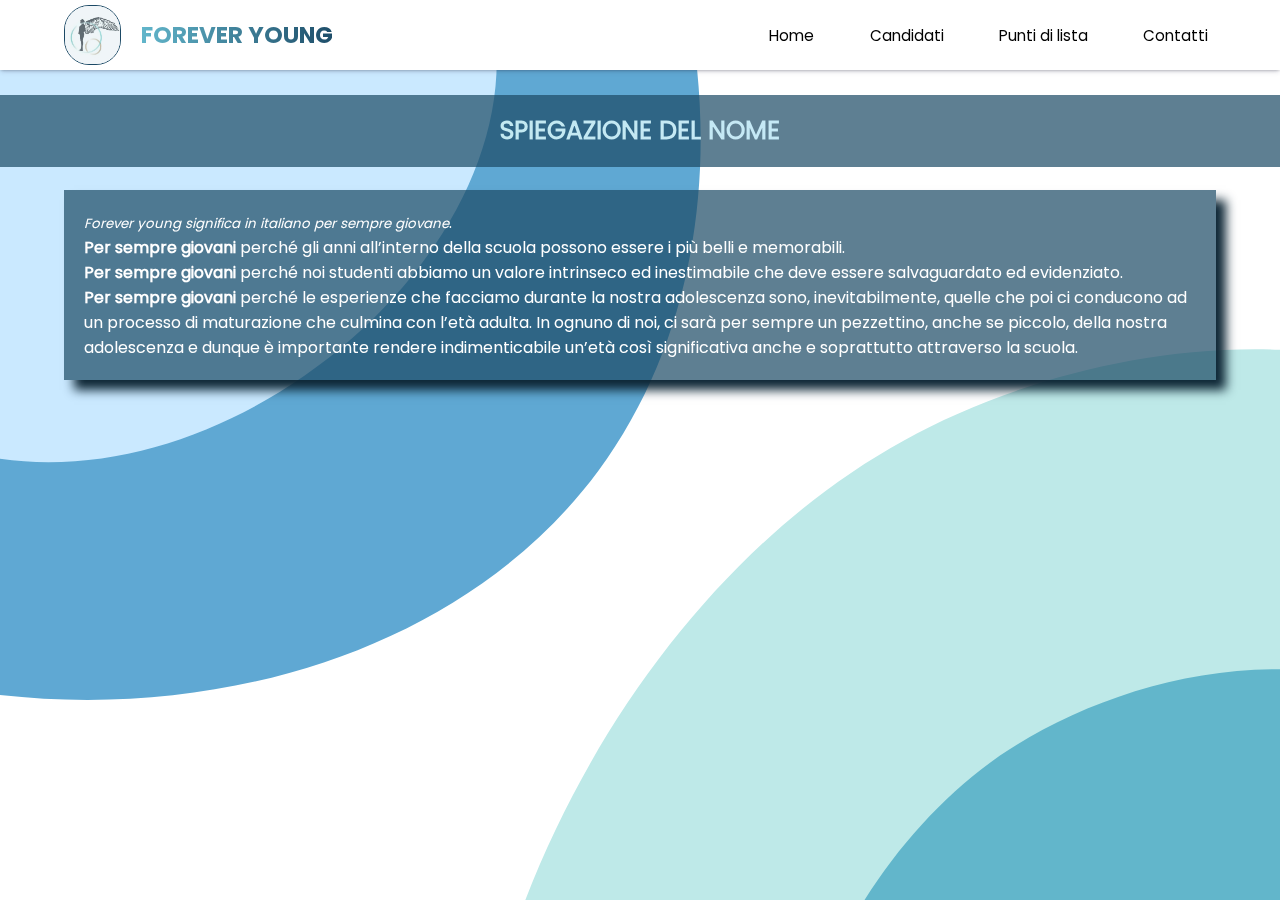
==== index.html @ 3e50afc1 "Add files via upload" ====
<!DOCTYPE html>
<html lang="en">
  <head>
    <meta charset="UTF-8" />
    <meta name="viewport" content="width=device-width, initial-scale=1.0" />
    <meta http-equiv="X-UA-Compatible" content="ie=edge" />
    <title>Forever Young</title>
    <link rel="stylesheet" type="text/css" target="_blank" href="style.css" />
    
  </head>
  <body>
    <div class="parent-container">
    <nav>
      <div class="logo">
        <img src="logo.png" alt="logo" />
        <h1>FOREVER YOUNG</h1>
      </div>
      <ul>
        <li>
          <a href="index.html">Home</a>
        </li>
        <li>
          <a href="pages/candidati.html">Candidati</a>
        </li>
        <li>
          <a href="pages/punti-di-lista.html">Punti di lista</a>
        </li>
        <li>
          <a href="pages/contatti.html">Contatti</a>
        </li>
      </ul>
      <div class="hamburger">
        <span class="line"></span>
        <span class="line"></span>
        <span class="line"></span>
      </div>
    </nav>
    <div class="menubar">
      <ul>
        <h1>FOREVER YOUNG</h1>
        <li>
          <a href="index.html">Home</a>
        </li>
        <li>
          <a href="pages/candidati.html">Candidati</a>
        </li>
        <li>
          <a href="pages/punti-di-lista.html">Punti di lista</a>
        </li>
        <li>
          <a href="pages/contatti.html">Contatti</a>
        </li>
      </ul>
    </div>
        
    <div class="container">
        <div class="box1">
        <h1>SPIEGAZIONE DEL NOME</h1>
        </div>
    <div class="box2">
    <P><small><i>Forever young significa in italiano per sempre giovane</i></small>.<br> 
        <b>Per sempre giovani</b> perché gli anni all’interno della 
        scuola possono essere i più belli e memorabili.<br>  <b>Per sempre giovani</b>
         perché noi studenti abbiamo un valore intrinseco ed inestimabile 
         che deve essere salvaguardato ed evidenziato.<br>
         <b>Per sempre giovani</b> perché le esperienze che
          facciamo durante la nostra adolescenza sono, inevitabilmente, 
          quelle che poi ci conducono ad un processo di maturazione che 
          culmina con l’età adulta.  In ognuno di noi, ci sarà per sempre
           un pezzettino, anche se piccolo, della nostra adolescenza e 
         dunque è importante rendere indimenticabile un’età così significativa
          anche e soprattutto attraverso la scuola. 
        </P>
    </div>
    
    <script src="script.js"></script>
    <svg preserveAspectRatio="xMidYMid slice" viewBox="10 10 80 80">
        <defs>
            <style>
                @keyframes rotate {
                         0% {
                        transform: rotate(0deg);
                    }
                    100% {
                        transform: rotate(360deg);
                    }
                }
                .out-top {
                    animation: rotate 20s linear infinite;
                    transform-origin: 13px 25px;
                }
                .in-top {
                    animation: rotate 10s linear infinite;
                    transform-origin: 13px 25px;
                }
                .out-bottom {
                    animation: rotate 25s linear infinite;
                    transform-origin: 84px 93px;
                }
                .in-bottom {
                    animation: rotate 15s linear infinite;
                    transform-origin: 84px 93px;
                }
            </style>
        </defs>
        <path fill="#5FA8D3" class="out-top" d="M37-5C25.1-14.7,5.7-19.1-9.2-10-28.5,1.8-32.7,31.1-19.8,49c15.5,21.5,52.6,22,67.2,2.3C59.4,35,53.7,8.5,37-5Z"/>
        <path fill="#CAE9FF" class="in-top" d="M20.6,4.1C11.6,1.5-1.9,2.5-8,11.2-16.3,23.1-8.2,45.6,7.4,50S42.1,38.9,41,24.5C40.2,14.1,29.4,6.6,20.6,4.1Z"/>
        <path fill="#BEE9E8" class="out-bottom" d="M105.9,48.6c-12.4-8.2-29.3-4.8-39.4.8-23.4,12.8-37.7,51.9-19.1,74.1s63.9,15.3,76-5.6c7.6-13.3,1.8-31.1-2.3-43.8C117.6,63.3,114.7,54.3,105.9,48.6Z"/>
        <path fill="#62B6CB" class="in-bottom" d="M102,67.1c-9.6-6.1-22-3.1-29.5,2-15.4,10.7-19.6,37.5-7.6,47.8s35.9,3.9,44.5-12.5C115.5,92.6,113.9,74.6,102,67.1Z"/>
    </svg>
    </div>
    </div>
    
  </body>
</html>
---- style.css ----
@font-face { font-family: Poppins-italic; 
  src: url('fonts/Poppins-Regular.ttf'); } 

  @font-face { font-family: Poppins-Bold; 
    src: url('fonts/Poppins-Bold.ttf'); } 
  
  

  * {
  box-sizing: border-box;
  -webkit-font-smoothing: antialiased;
  -moz-osx-font-smoothing: grayscale;
}

body {
  padding: 0;
  margin: 0;
  font-family: Poppins-italic
}
.parent-container {
    /* Assicurati che il parent non abbia overflow problematico */
    overflow: visible; /* Modifica o rimuovi overflow problematico */
}

nav {
  padding: 5px 5%;
  display: flex;
  justify-content: space-between;
  align-items: center;
  position: sticky;
  box-shadow: rgba(50, 50, 93, 0.25) 0px 2px 5px -1px,
    rgba(0, 0, 0, 0.3) 0px 1px 3px -1px;
  z-index: 1;
  background-color: white;
}
nav .logo {
  display: flex;
  align-items: center;
}
nav .logo img {
  height: 60px;
  width: auto;
  margin-right: 10px;
  border:solid #1B4965;
  border-width: 1px;
  border-radius: 25px;
}
nav .logo h1 {
  font-size: 1.1rem;
  background: linear-gradient(to right, #62B6CB 0%, #1B4965 100%);
  -webkit-background-clip: text;
  background-clip: text;
  -webkit-text-fill-color: transparent;
  font-family: Poppins-Bold;
  width: 200px;
  font-size: 23px;
  margin: 0;
  margin-left: 10px;
}

nav ul {
  list-style: none;
  display: flex;
}
nav ul li {
  margin-left: 1.5rem;
}
nav ul li a {
  text-decoration: none;
  color: #000;
  font-size: 95%;
  font-weight: 400;
  padding: 4px 8px;
  border-radius: 5px;
}

nav ul li a:hover {
  background-color: #f5f5f5;
}

.hamburger {
  display: none;
  cursor: pointer;
}

.hamburger .line {
  width: 25px;
  height: 1px;
  background-color: #1f1f1f;
  display: block;
  margin: 7px auto;
  transition: all 0.3s ease-in-out;
}
.hamburger-active {
  transition: all 0.3s ease-in-out;
  transition-delay: 0.6s;
  transform: rotate(45deg);
}

.hamburger-active .line:nth-child(2) {
  width: 0px;
}

.hamburger-active .line:nth-child(1),
.hamburger-active .line:nth-child(3) {
  transition-delay: 0.3s;
}

.hamburger-active .line:nth-child(1) {
  transform: translateY(12px);
}

.hamburger-active .line:nth-child(3) {
  transform: translateY(-5px) rotate(90deg);
}

.menubar {
  position: absolute;
  top: 0;
  left: -60%;
  display: flex;
  justify-content: center;
  align-items: flex-start;
  width: 60%;
  height: 100vh;
  padding: 0 10%;
  background: rgba(255, 255, 255);
  transition: all 0.5s ease-in;
  z-index: 3;
}

.active {
  left: 0;
  box-shadow: rgba(149, 157, 165, 0.2) 0px 8px 24px;
}

.menubar ul h1{
    background: linear-gradient(to right, #62B6CB 0%, #1B4965 100%);
    background-clip: text;
    -webkit-text-fill-color: transparent;
    font-family: Poppins-Bold;
    font-size: 30px;
}


.menubar ul {
  padding: 0;
  list-style: none;
}
.menubar ul li {
  margin-bottom: 32px;
}

.menubar ul li a {
  text-decoration: none;
  color: #000;
  font-size: 95%;
  font-weight: 400;
  padding: 5px 10px;
  border-radius: 5px;
}

.menubar ul li a:hover {
  background-color: #f5f5f5;
}
@media screen and (max-width: 790px) {
  .hamburger {
    display: block;
  }
  nav ul {
    display: none;
  }
}


svg {
    position: fixed;
    left: 0;
    width: 100%;
    height: 100vh;
    top:0
}


.links {
    position: fixed;
    bottom: 20px;
    right: 20px;
    font-size: 18px;
    font-family: sans-serif;
}
a {
    text-decoration: none;
    color: black;
    margin-left: 1em;
}
a:hover {
    text-decoration: underline;
}
a img.icon {
    display: inline-block;
    height: 1em;
    margin: 0 0 -0.1em 0.3em;
}

.container {
  display: flex;
  flex-direction: column;
  align-items: center;
  width: 100%;
}

.container .box2{
    position: relative;
    top: 100px;
    margin: 20px;
    z-index: 2;
    background-color: #1b4965b4;
    border-radius: 10;
    box-shadow:   10px 10px 10px #0e2736;
    animation: 1s fadeInUp;
    width: 90%;
}
 
@keyframes fadeInUp {
    0% {
      transform: translateY(50%);
      opacity: 0;
    }
    100% {
      transform: translateY(0%);
      opacity: 1;
    }
  }
  

.container .box1{
    position: absolute;
    z-index: 2;
    width: 100%;
    background-color: #1b4965b4;
    margin-top: 25px;
    animation: 1s fadeIn
    

}
@keyframes fadeIn {
    0% {

      opacity: 0;
    }
    100% {
      opacity: 1;
    }
  }



.container h1{
    z-index: 2;
    background: linear-gradient(to right, #BEE9E8 0%, #CAE9FF 100%);
    background-clip: text;
    -webkit-text-fill-color: transparent;
    text-align: center;
    font-size: 25px;
    position: relative;
}


.container p{
    margin: 20px;
    color: white;
    
}
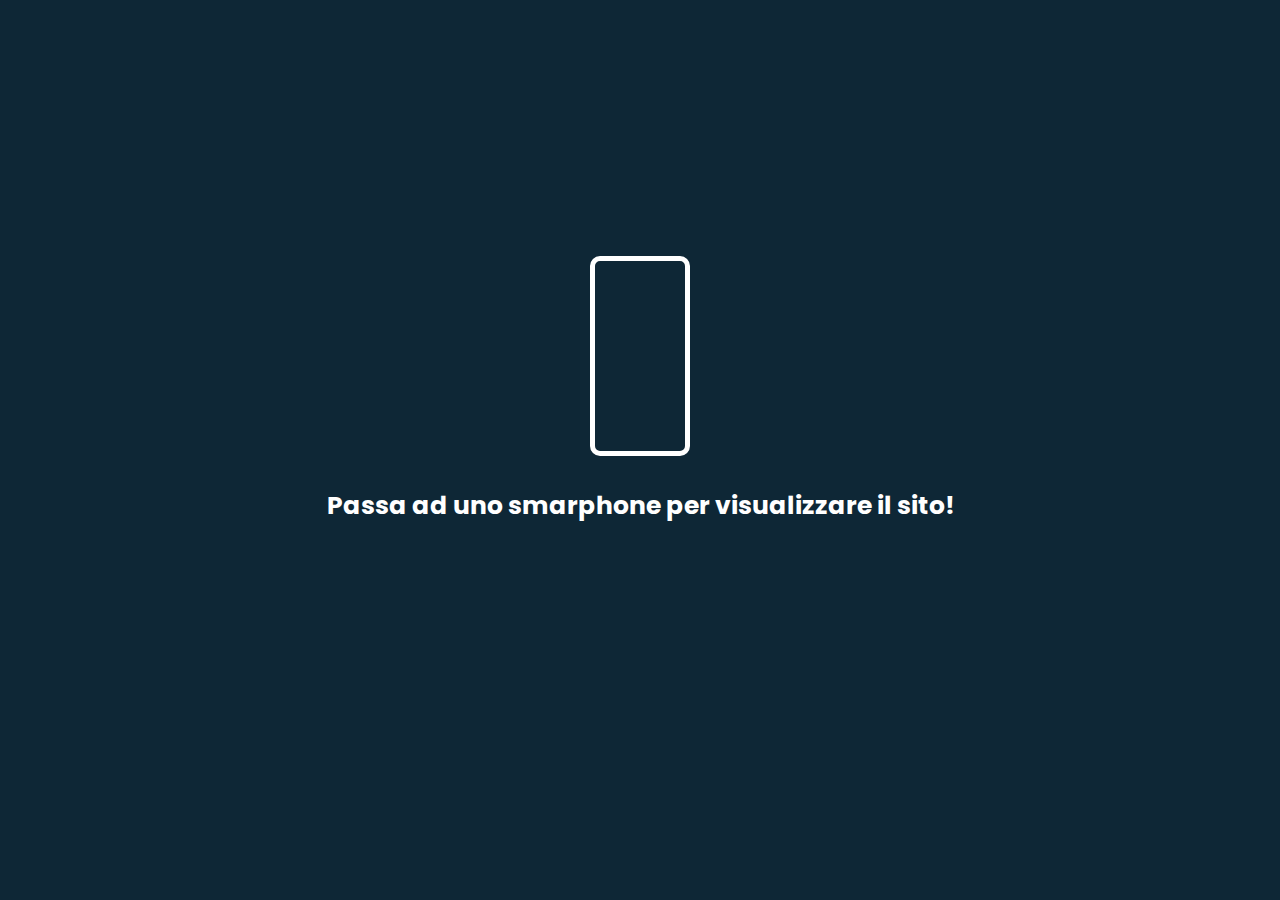
==== commit 345ce0aa: "Add files via upload" ====
--- a/index.html
+++ b/index.html
@@ -5,10 +5,24 @@
     <meta name="viewport" content="width=device-width, initial-scale=1.0" />
     <meta http-equiv="X-UA-Compatible" content="ie=edge" />
     <title>Forever Young</title>
+    <link rel="icon" type="image/x-icon" href="logo-icon.ico">
     <link rel="stylesheet" type="text/css" target="_blank" href="style.css" />
     
   </head>
   <body>
+    <div class="messagepc">
+      <div class="phone2"></div>
+      <p>Passa ad uno smarphone per visualizzare il sito!</p>
+      </div>
+    
+    
+    <div class="phone">
+    </div>
+    <div class="message">
+     Per favore ruota il tuo dispositivo!
+    </div>
+    
+    
     <div class="parent-container">
     <nav>
       <div class="logo">
@@ -50,7 +64,8 @@
         <li>
           <a href="pages/contatti.html">Contatti</a>
         </li>
-      </ul>
+
+    </ul>
     </div>
         
     <div class="container">
@@ -71,7 +86,13 @@
          dunque è importante rendere indimenticabile un’età così significativa
           anche e soprattutto attraverso la scuola. 
         </P>
-    </div>
+      </div>
+      <footer>  
+        <P><small>
+          Made by Alessandro Pica © 2024 Forever Young.<br> All Rights Reserved.
+        </small></P>
+      </footer>
+    
     
     <script src="script.js"></script>
     <svg preserveAspectRatio="xMidYMid slice" viewBox="10 10 80 80">
@@ -111,5 +132,6 @@
     </div>
     </div>
     
+    
   </body>
 </html>
--- a/style.css
+++ b/style.css
@@ -4,7 +4,7 @@
   @font-face { font-family: Poppins-Bold; 
     src: url('fonts/Poppins-Bold.ttf'); } 
   
-  
+
 
   * {
   box-sizing: border-box;
@@ -12,10 +12,179 @@
   -moz-osx-font-smoothing: grayscale;
 }
 
+
+
+
+.phone {
+  height: 50px;
+  width: 100px;
+  border: 3px solid rgb(255, 255, 255);
+  border-radius: 10px;
+  animation: rotate1 1.5s ease-in-out infinite alternate;
+  display: none;
+  z-index: 10;
+  /* display: none; */
+}
+
+.message {
+  color: rgb(255, 255, 255);
+  font-size: 1em;
+  margin-top: 40px;
+  display: none;
+  z-index: 10;
+  /* display: none; */
+}
+
+@keyframes rotate1 {
+  0% {
+		transform: rotate(0deg)
+	}
+	50% {
+		transform: rotate(-90deg)
+	}
+	100% {
+		transform: rotate(-90deg)
+	}
+}
+
+@media only screen and (max-device-width: 850px) and (max-device-height: 500px) and (orientation: landscape) {
+  .phone, .message {
+    display: block;
+  }
+  .parent-container{
+    display: none;
+  }
+  body {
+    display: flex;
+    justify-content: center;
+    align-items: center;
+    flex-direction: column;
+    background-color:#0e2736
+  }
+}
+
+
+
+.phone2 {
+  position: relative;
+
+  height: 200px;
+  width: 100px;
+  border: 5px solid rgb(255, 255, 255);
+  border-radius: 10px;
+  display: none;
+  z-index: 10;
+  /* display: none; */
+}
+
+
+
+
+.messagepc{
+  display: none;
+  z-index: 15;
+  
+  /* display: none; */
+}
+
+
+
+
+
+
+
+
+.messagepc p{
+  position: relative;
+  transform: translateY(-50%);
+  font-size: 25px;
+  color: white;
+  font-family: Poppins-Bold;
+  margin-top: 50px;
+}
+
+
+
+
+@media only screen and (min-device-width: 900px){
+  .messagepc {
+    display: block;
+    background-color:#0e2736;
+    width: 100%;
+    height:100vh;
+    margin-top: 0;
+    text-align: center;
+    justify-content: center;
+    
+  }
+  .parent-container{
+    display: none
+  };
+  body {
+    display: flex;
+    justify-content: center;
+    align-items: center;
+    flex-direction: column;
+    background-color:#224f6b
+  }
+  .phone2 {
+    display:block;
+    display: table;
+    margin-right: auto;
+    margin-left: auto;
+    margin-top: 20%;
+  }
+
+}
+
+
+@media only screen and (min-device-height: 1000px){
+  .messagepc {
+    display: block;
+    background-color:#0e2736;
+    width: 100%;
+    height:100vh;
+    margin-top: 0;
+    text-align: center;
+    justify-content: center;
+    
+  }
+  .parent-container{
+    display: none
+  };
+  body {
+    display: flex;
+    justify-content: center;
+    align-items: center;
+    flex-direction: column;
+    background-color:#224f6b
+  }
+  .phone2 {
+    display:block;
+    display: table;
+    margin-right: auto;
+    margin-left: auto;
+    margin-top: 20%;
+  }
+
+}
+
+
+
+
+
+
+
+
+
+
 body {
   padding: 0;
   margin: 0;
-  font-family: Poppins-italic
+  font-family: Poppins-italic;
+  min-height: 100vh;
+  display: flex;
+  flex-direction: column;
 }
 .parent-container {
     /* Assicurati che il parent non abbia overflow problematico */
@@ -160,6 +329,8 @@
   border-radius: 5px;
 }
 
+
+
 .menubar ul li a:hover {
   background-color: #f5f5f5;
 }
@@ -212,7 +383,6 @@
 
 .container .box2{
     position: relative;
-    top: 100px;
     margin: 20px;
     z-index: 2;
     background-color: #1b4965b4;
@@ -221,6 +391,8 @@
     animation: 1s fadeInUp;
     width: 90%;
 }
+
+
  
 @keyframes fadeInUp {
     0% {
@@ -235,7 +407,7 @@
   
 
 .container .box1{
-    position: absolute;
+    position: relative;
     z-index: 2;
     width: 100%;
     background-color: #1b4965b4;
@@ -273,3 +445,18 @@
     
 }
 
+
+footer{
+  background-color: #0d2533de;
+  margin-top: 35vw;
+  z-index: 2;
+  text-align: center;
+  width: 100%;
+
+}
+
+footer small{
+  position: relative;
+  margin: 5px;
+  color:white
+}